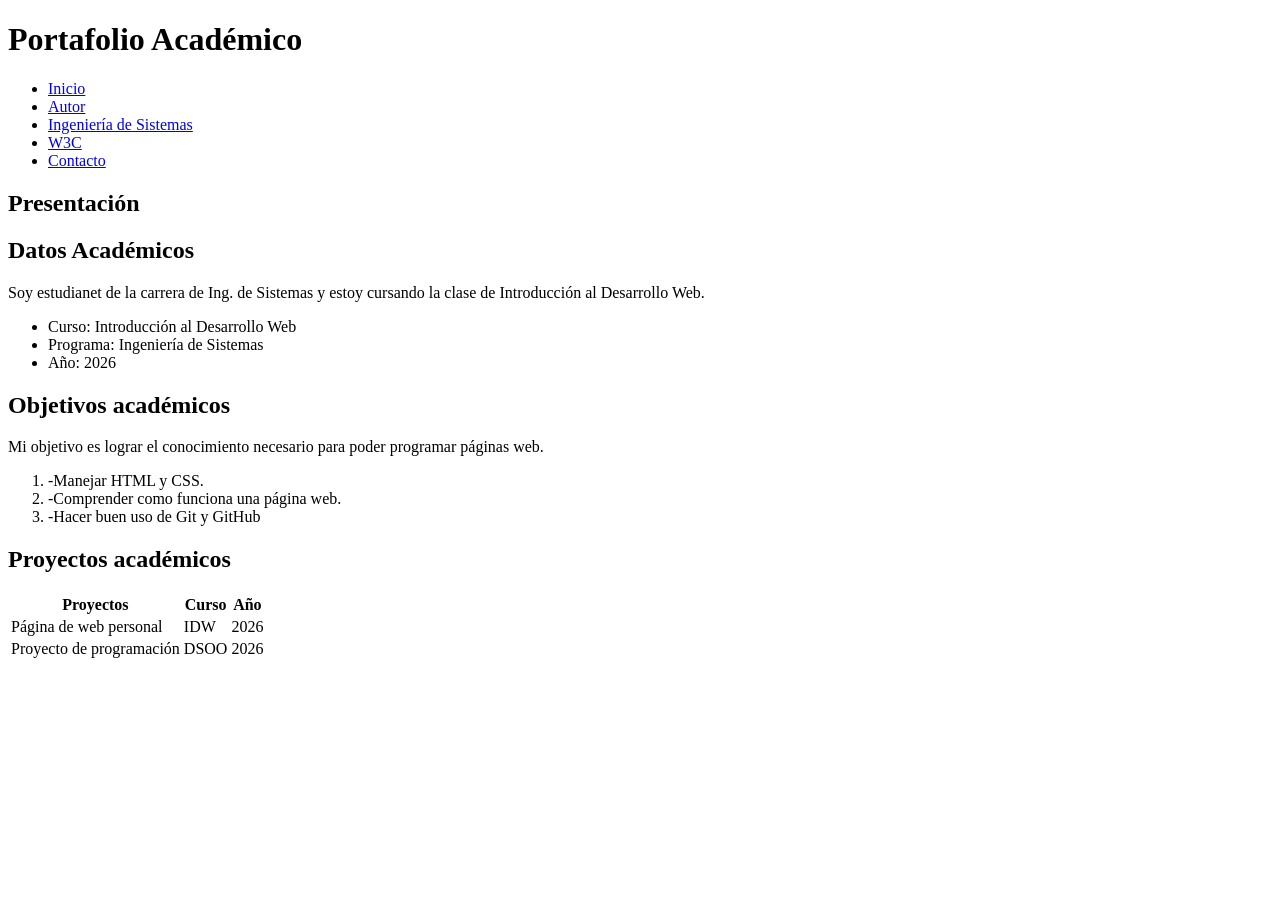
==== Lab01/index.html @ 235a78c7 "Estructura básica de Index.html" ====
<!DOCTYPE html> 
<html lang="es"> 
<head>
    <meta charset = "UTF-8">
    <meta name = "viewport" content=" width=device-width, initial-scale=1.0">
    <title> Portal de Portafolio Académico </title>
    <link rel="stylesheet" href="css/style.css">
</head>

<body>
    <header>
        <h1> Portafolio Académico </h1>
        <nav>
            <ul>
                <li><a href="index.html">Inicio</a></li>
                <li><a href="author.html">Autor</a></li>
                <li><a href="system.html">Ingeniería de Sistemas</a></li>
                <li><a href="w3c.html">W3C</a></li>
                <li><a href="contact.html">Contacto</a></li>
            </ul>
        </nav>
    </header>

    <main>
        <section>
            <h2> Presentación </h2>

            <article>
                <h2> Datos Académicos </h2>
                <p>
                    Soy estudianet de la carrera de Ing. de Sistemas y estoy 
                    cursando la clase de Introducción al Desarrollo Web.
                </p>

                <ul>
                    <li> Curso: Introducción al Desarrollo Web </li>
                    <li> Programa: Ingeniería de Sistemas </li>
                    <li> Año: 2026 </li>
                </ul>
            </article>

            <article>
                <h2> Objetivos académicos </h2>
                <p>
                    Mi objetivo es lograr el conocimiento necesario para 
                    poder programar páginas web.
                </p>

                <ol>
                    <li> -Manejar HTML y CSS. </li>
                    <li> -Comprender como funciona una página web. </li>
                    <li> -Hacer buen uso de Git y GitHub </li>
                </ol>

            </article>
        </section>

        <section>
            <h2> Proyectos académicos </h2>

            <table>
                <thead>
                    <tr>
                        <th> Proyectos </th>
                        <th> Curso </th>
                        <th> Año </th>
                    </tr>
                </thead>

                <tbody>
                    <tr>
                        <td> Página de web personal </td>
                        <td> IDW </td>
                        <td> 2026</td>
                    </tr>

                    <tr>
                        <td> Proyecto de programación </td>
                        <td> DSOO </td>
                        <td> 2026</td>
                    </tr>
                </tbody>
            </table>
        </section>
    </main>
</body>
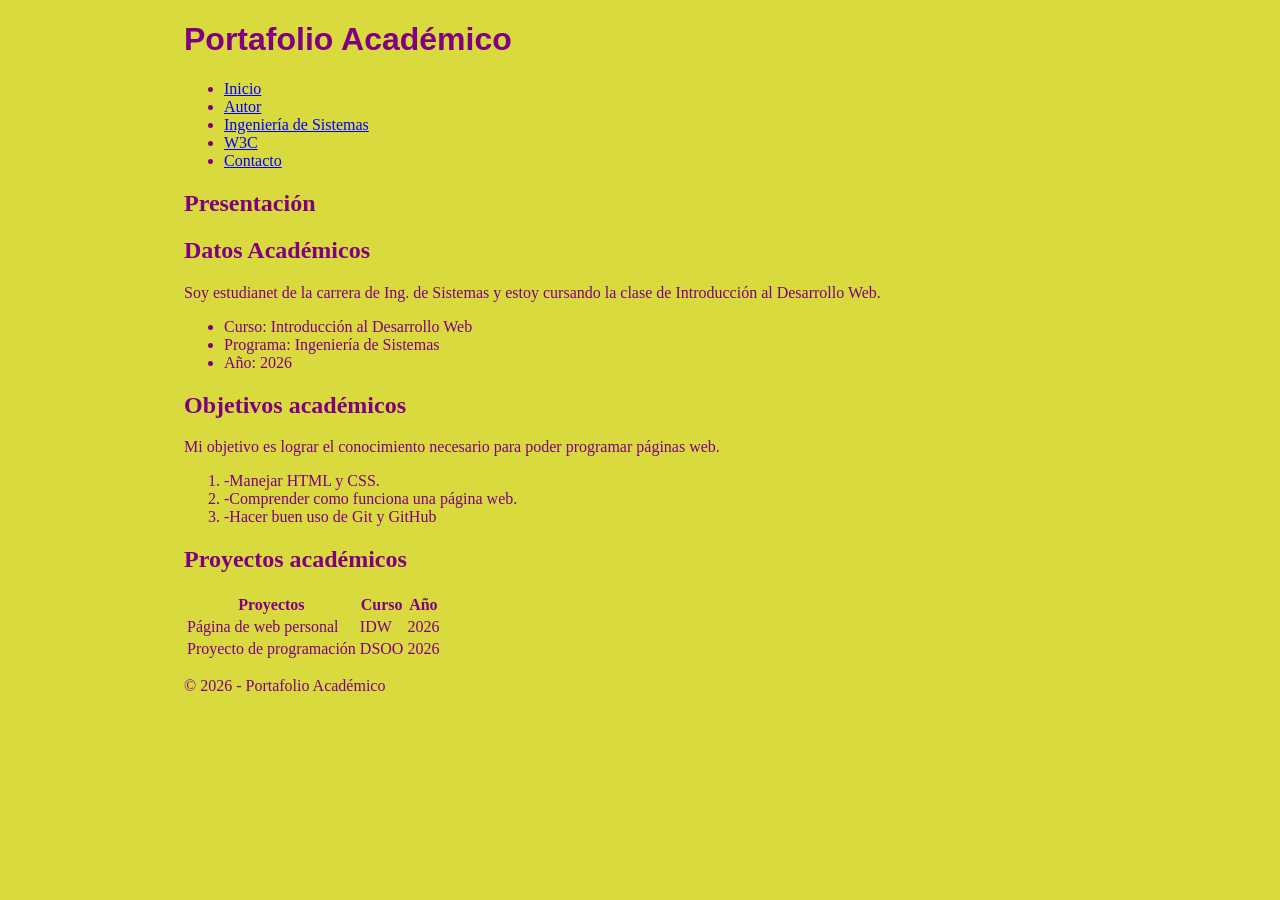
==== commit e6e2f020: "Agregado de footer en las html" ====
--- a/Lab01/index.html
+++ b/Lab01/index.html
@@ -83,4 +83,8 @@
             </table>
         </section>
     </main>
+
+    <footer>
+        <p>&copy; 2026 - Portafolio Académico</p>
+    </footer>
 </body>
--- a/Lab01/css/style.css
+++ b/Lab01/css/style.css
@@ -0,0 +1,35 @@
+body {
+    padding-left: 11em;
+    font-family: Georgia, "Times New Roman", Times, serif;
+    color: purple;
+    background-color: #d8da3d }
+ul.navbar {
+    list-style-type: none;
+    padding: 0;
+    margin: 0;
+    position: absolute;
+    top: 2em;
+    left: 1em;
+    width: 9em }
+h1 {
+    font-family: Helvetica, Geneva, Arial,
+        SunSans-Regular, sans-serif }
+ul.navbar li {
+    background: white;
+    margin: 0.5em 0;
+    padding: 0.3em;
+    border-right: 1em solid black }
+ul.navbar a {
+    text-decoration: none }
+a:link {
+    color: blue }
+a:visited {
+    color: purple }
+address {
+    margin-top: 1em;
+    padding-top: 1em;
+    border-top: thin dotted }
+figure img {
+    width: 200px;
+    height: 200px;
+}
